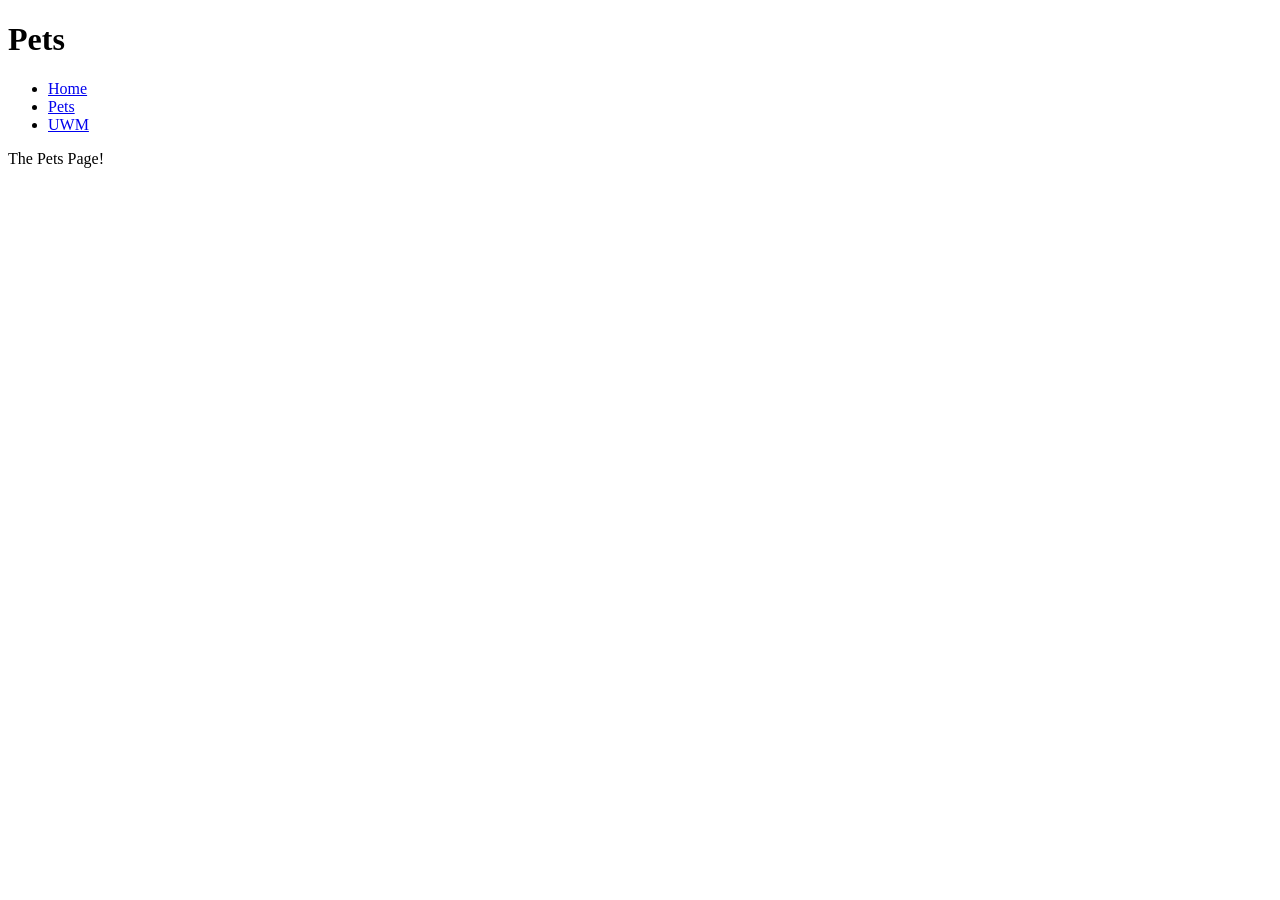
==== pets.html @ c9c46c7c "other pages" ====
<!DOCTYPE html>
<html lang="en">
    <head>
        <meta charset="UTF-8">
        <title>Pets</title>
    </head>
    <body>
        <header>
            <h1>Pets</h1>
        <nav>
            <ul>
                <li><a href="index.html">Home</a></li>
                <li><a href="Pets.html">Pets</a></li>
                <li><a href="UWM.html">UWM</a></li>
            </ul>
        </nav>  
        
    </header>
    <main>
        <p>The Pets Page!</p>
    </main>
</body>
        </html>
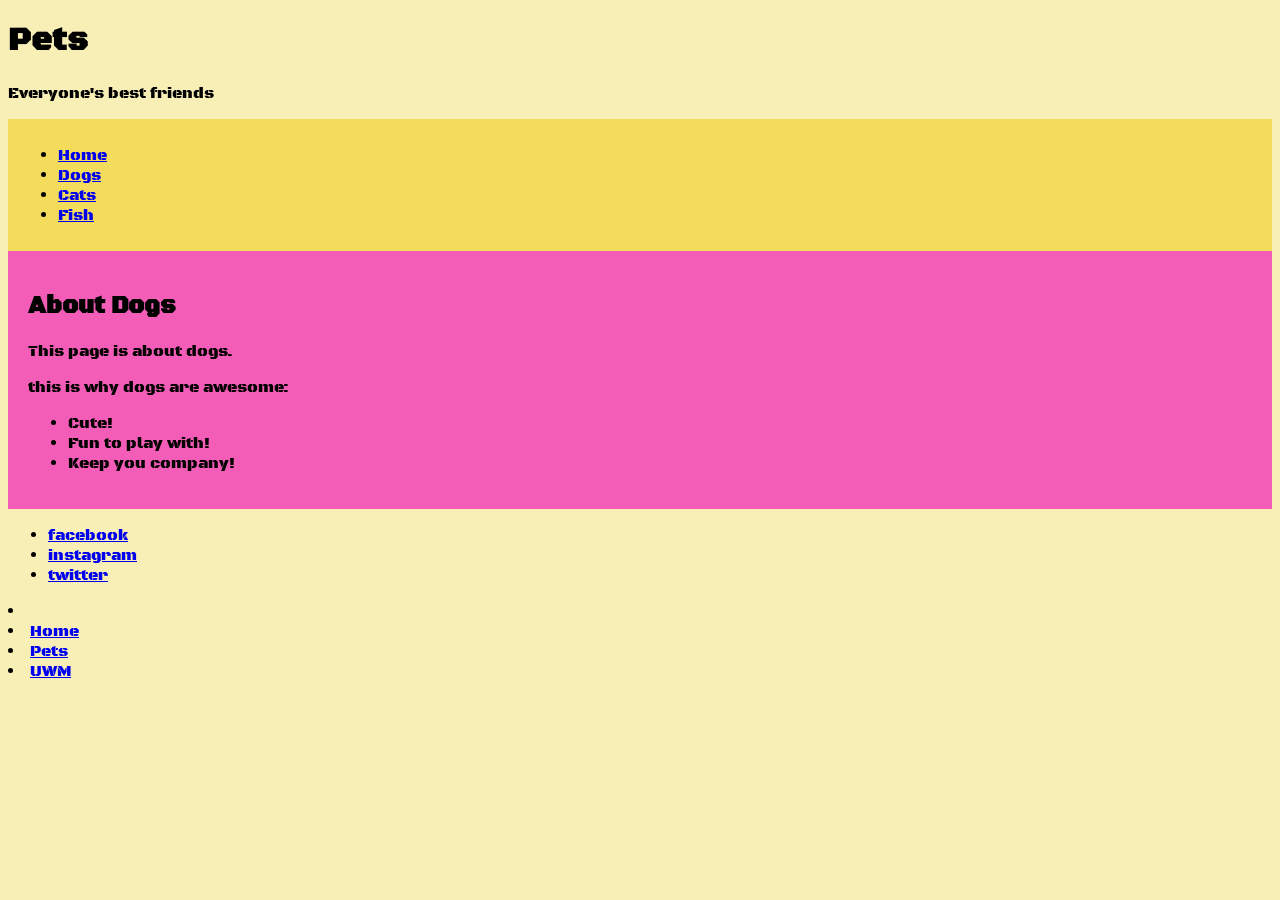
==== commit 1dfb8aa0: "done" ====
--- a/pets.html
+++ b/pets.html
@@ -3,21 +3,65 @@
     <head>
         <meta charset="UTF-8">
         <title>Pets</title>
+        <link rel="preconnect" href="https://fonts.googleapis.com">
+        <link rel="preconnect" href="https://fonts.gstatic.com" crossorigin>
+        <link href="https://fonts.googleapis.com/css2?family=Black+Ops+One&display=swap" rel="stylesheet">
+        
+        <link rel="stylesheet" href="pets.css">
+
     </head>
     <body>
         <header>
             <h1>Pets</h1>
-        <nav>
-            <ul>
-                <li><a href="index.html">Home</a></li>
-                <li><a href="Pets.html">Pets</a></li>
-                <li><a href="UWM.html">UWM</a></li>
-            </ul>
-        </nav>  
+                <p>Everyone's best friends</p>
+
+        
         
     </header>
-    <main>
-        <p>The Pets Page!</p>
-    </main>
+ 
+<body>
+
+<nav class="nav-color">
+    <ul>
+        <li><a href="pets.html">Home</a></li>
+        <li><a href="dogs.html">Dogs</a></li>
+        <li><a href="cats.html">Cats</a></li>
+        <li><a href="fish.html">Fish</a></li>
+    </ul>
+</nav>
+
+
+<main class="main-content">
+
+
+<h2>About Dogs</h2>
+
+<p>This page is about dogs.</p>
+
+<p>this is why dogs are awesome:</p>
+
+<ul>
+    <li>Cute!</li>
+    <li>Fun to play with!</li>
+    <li>Keep you company!</li>
+</ul>
+
+</main>
+
+<ul>
+    <li><a href="https://facebook.com">facebook</a></li>
+    <li><a href="https://instagram.com">instagram</a></li>
+    <li><a href="https://twitter.com">twitter</a></li>
+</ul>
+
+</body>
+    <nav >
+                <li>
+                    <li><a href="index.html">Home</a></li>
+                    <li><a href="Pets.html">Pets</a></li>
+                    <li><a href="UWM.html">UWM</a></li>
+                </li
+            </nav>  
+
 </body>
         </html>
--- a/pets.css
+++ b/pets.css
@@ -0,0 +1,19 @@
+html{
+    background-color: #f8efb7;
+    font-family: "Black Ops One", system-ui, regular, sans-serif;
+   
+}
+
+
+
+.nav-color{
+    background-color: #f3dc5c;
+    padding: 10px;
+    margin: 0px;
+}
+
+.main-content{
+    background-color: #f35cb7;
+    padding: 20px;
+    margin: 0px;
+} 
